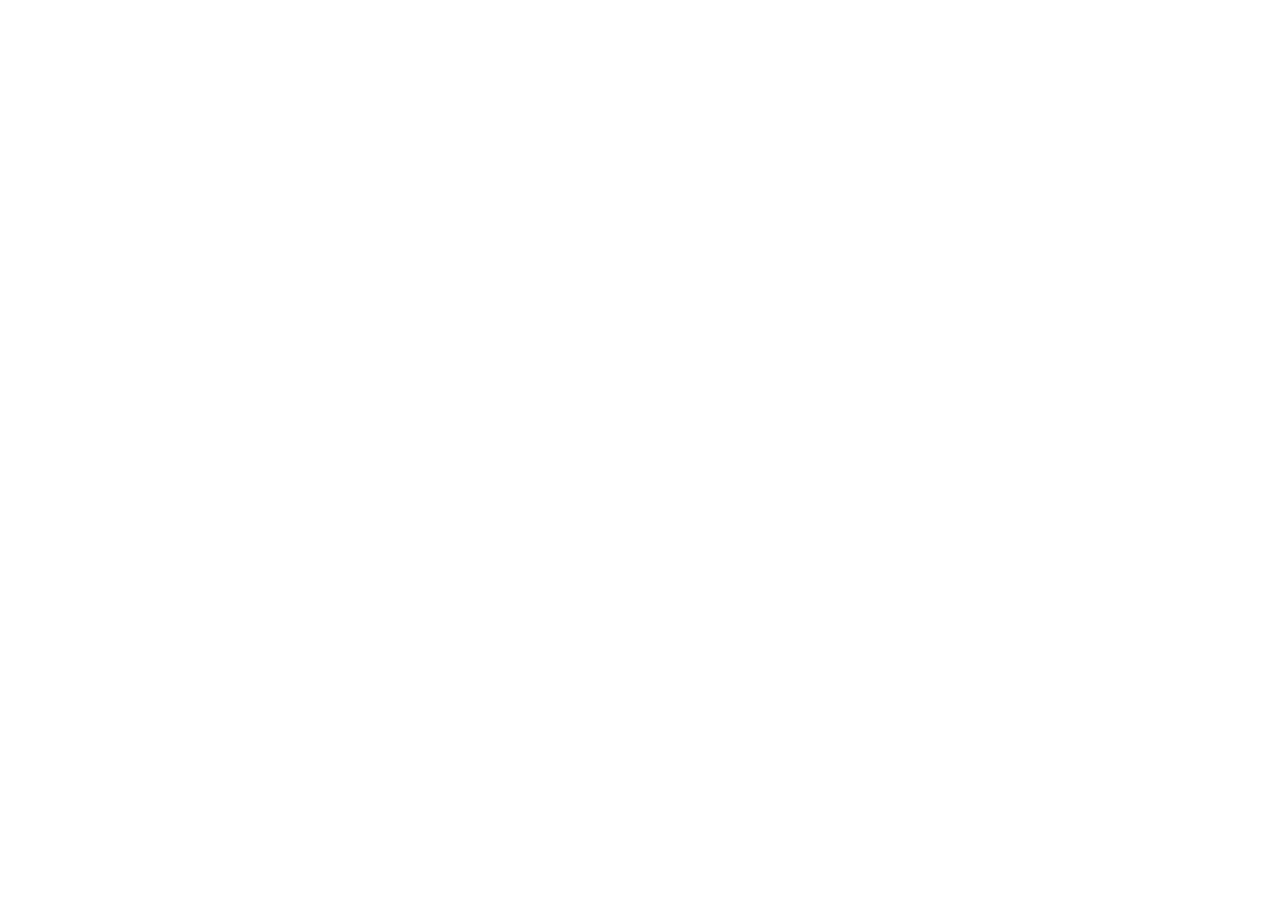
==== index.html @ 5f5cf01d "explore api and JSON" ====
<!DOCTYPE html>
<html lang="en">
<head>
    <meta charset="UTF-8">
    <meta name="viewport" content="width=device-width, initial-scale=1.0">
    <title>JSON</title>
</head>
<body>
      <script src="script.js"></script>
</body>
</html>
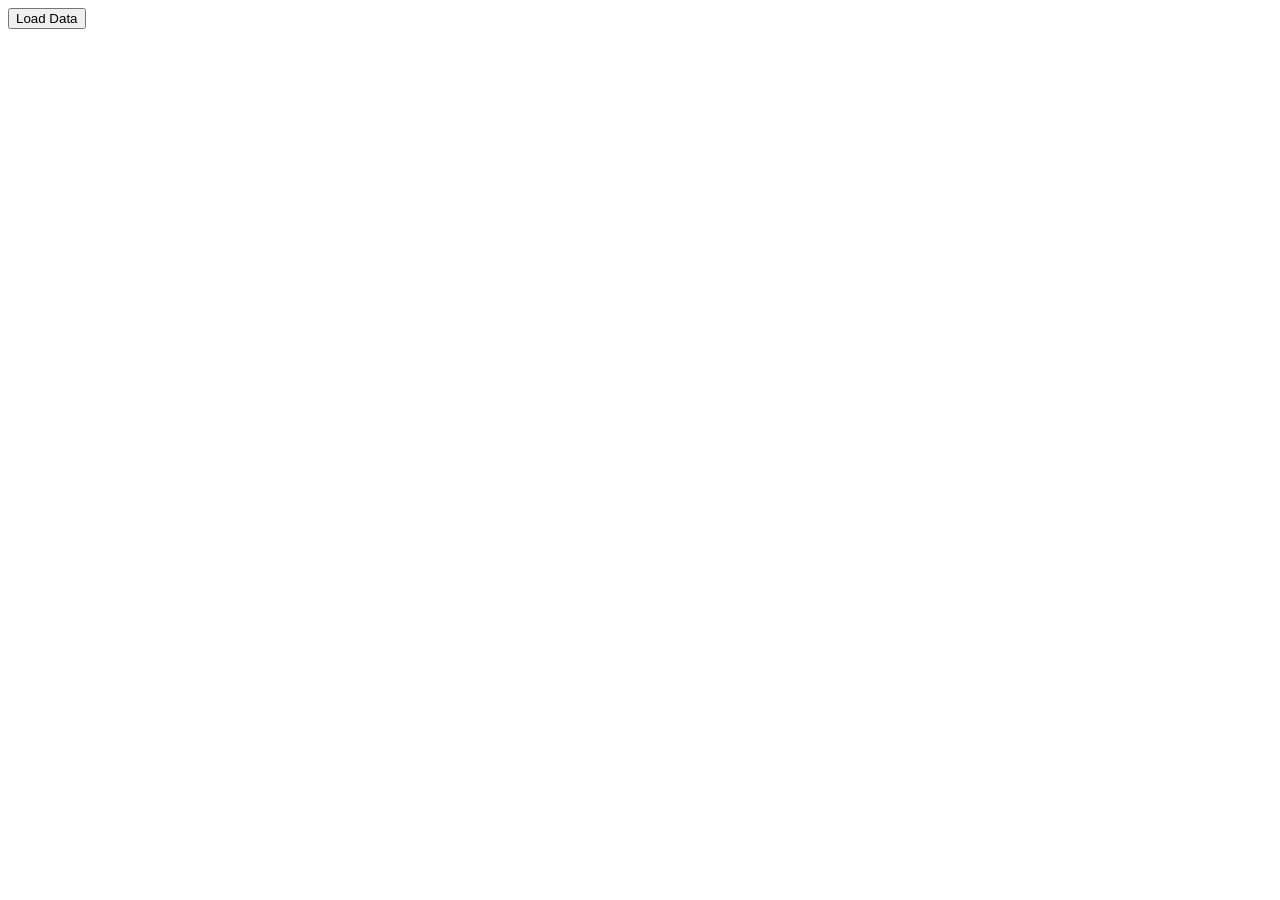
==== commit 8c15e4b0: "how to work fetch" ====
--- a/index.html
+++ b/index.html
@@ -6,6 +6,7 @@
     <title>JSON</title>
 </head>
 <body>
+     <button onclick="loadData()">Load Data</button>
       <script src="script.js"></script>
 </body>
 </html>
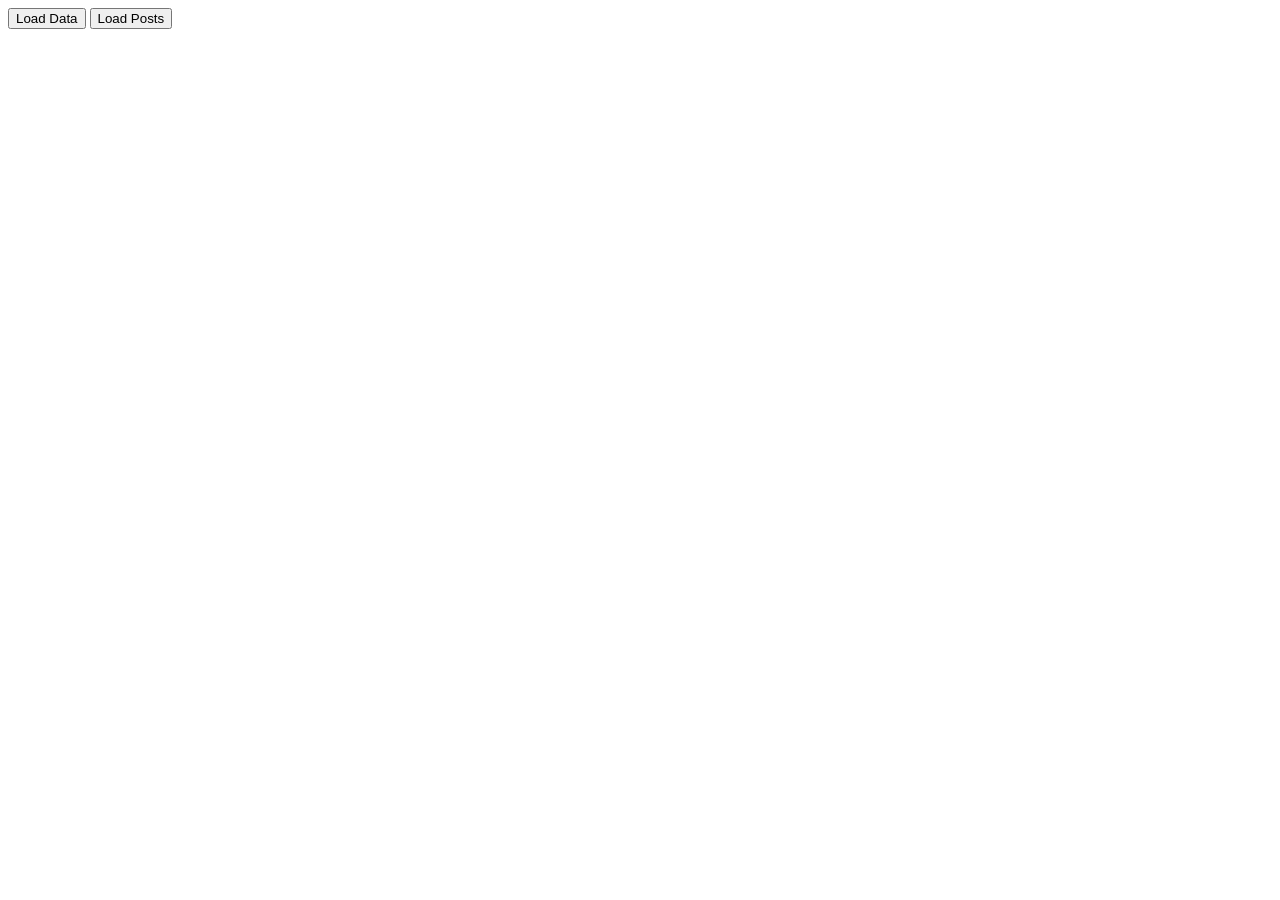
==== commit e4fe6255: "how to work posts" ====
--- a/index.html
+++ b/index.html
@@ -7,6 +7,7 @@
 </head>
 <body>
      <button onclick="loadData()">Load Data</button>
+     <button onclick="loadPost()">Load Posts</button>
       <script src="script.js"></script>
 </body>
 </html>
